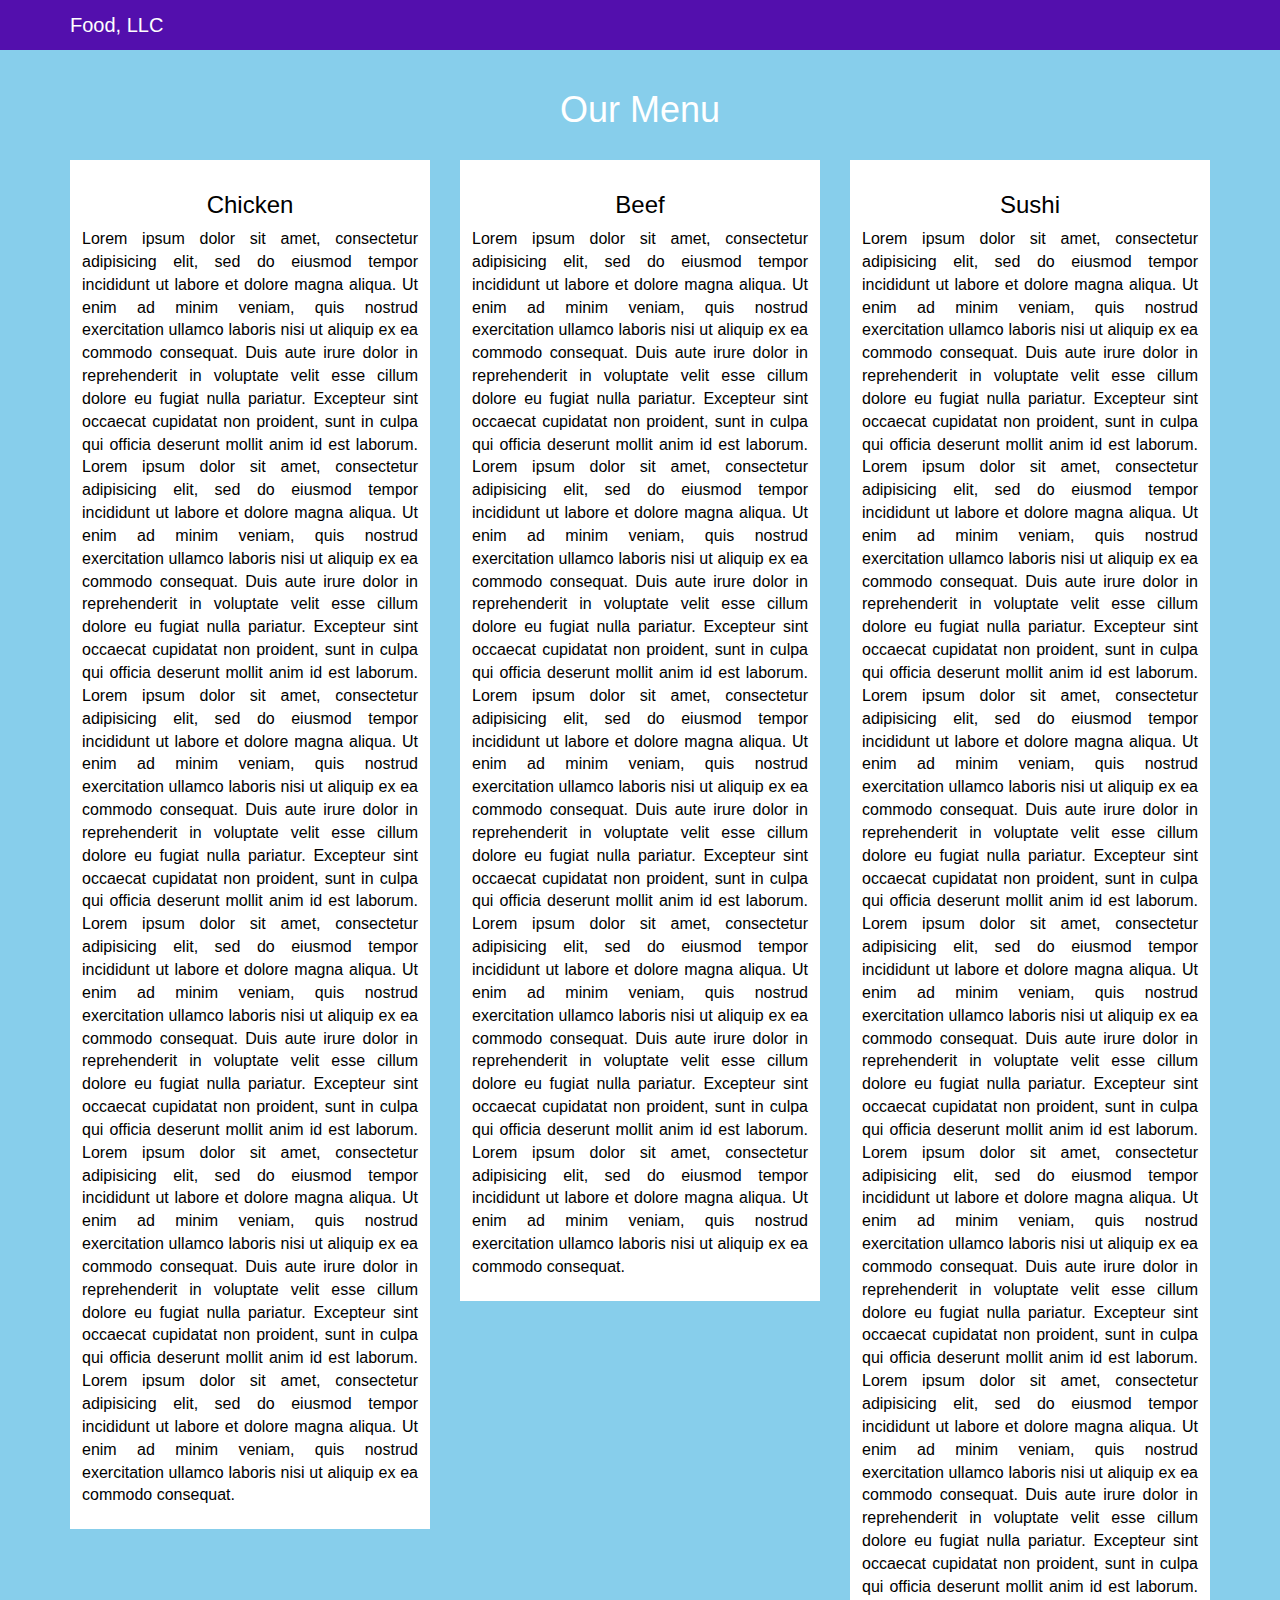
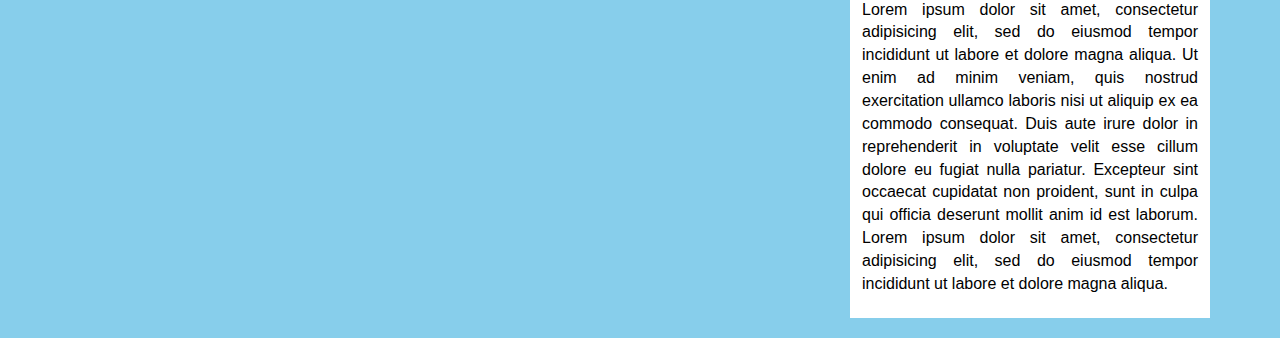
==== Mod3-Assignement/index.html @ 11bff4b1 "Mod3 Assignement" ====
<!doctype html>
<html lang="en">
  <head>
    <meta charset="utf-8">
    <meta http-equiv="X-UA-Compatible" content="IE=edge">
    <meta name="viewport" content="width=device-width, initial-scale=1">
    <title>Food</title>
    <link rel="stylesheet" href="css/bootstrap.min.css">
    <link rel="stylesheet" href="css/styles.css">
    <link href="https://fonts.googleapis.com/css?family=Lobster" rel="stylesheet">
  </head>
<body>
  <header>
    <nav id="header-nav" class="navbar navbar-default">
      <div class="container">
        <div class="navbar-header">
          <a href="index.html" class="navbar-brand "><p>Food, LLC</p></a>
          <button type="button" class="navbar-toggle collapsed" data-toggle="collapse" data-target="#collapsable-nav" aria-expanded="false">
            <span class="sr-only">Toggle navigation</span>
            <span class="icon-bar"></span>
            <span class="icon-bar"></span>
            <span class="icon-bar"></span>
          </button>
        </div><!-- navbar header -->

        <div class="collapse navbar-collapse" id="collapsable-nav">
          <ul id="nav-list" class="nav navbar-nav navbar-right visible-xs">
            <li><a href="#beef">Beef</a></li>
            <li><a href="#chicken">Chicken</a></li>
            <li><a href="#sushi">Sushi</a></li>
          </ul>
        </div>
      </div>
    </nav>
  </header>
  <div class="container" id="main-content">
    <h1 class="text-center" id="home">Our Menu</h1>
    <section class="row">
      <div class="col-md-4 col-sm-6 col-xs-12"  id="chicken">
      <article>
        <h3 class="text-center">Chicken</h3>
        <p>Lorem ipsum dolor sit amet, consectetur adipisicing elit, sed do eiusmod
        tempor incididunt ut labore et dolore magna aliqua. Ut enim ad minim veniam,
        quis nostrud exercitation ullamco laboris nisi ut aliquip ex ea commodo
        consequat. Duis aute irure dolor in reprehenderit in voluptate velit esse
        cillum dolore eu fugiat nulla pariatur. Excepteur sint occaecat cupidatat non
        proident, sunt in culpa qui officia deserunt mollit anim id est laborum. Lorem ipsum dolor sit amet, consectetur adipisicing elit, sed do eiusmod
        tempor incididunt ut labore et dolore magna aliqua. Ut enim ad minim veniam,
        quis nostrud exercitation ullamco laboris nisi ut aliquip ex ea commodo
        consequat. Duis aute irure dolor in reprehenderit in voluptate velit esse
        cillum dolore eu fugiat nulla pariatur. Excepteur sint occaecat cupidatat non
        proident, sunt in culpa qui officia deserunt mollit anim id est laborum. Lorem ipsum dolor sit amet, consectetur adipisicing elit, sed do eiusmod
        tempor incididunt ut labore et dolore magna aliqua. Ut enim ad minim veniam,
        quis nostrud exercitation ullamco laboris nisi ut aliquip ex ea commodo
        consequat. Duis aute irure dolor in reprehenderit in voluptate velit esse
        cillum dolore eu fugiat nulla pariatur. Excepteur sint occaecat cupidatat non
        proident, sunt in culpa qui officia deserunt mollit anim id est laborum. Lorem ipsum dolor sit amet, consectetur adipisicing elit, sed do eiusmod
        tempor incididunt ut labore et dolore magna aliqua. Ut enim ad minim veniam,
        quis nostrud exercitation ullamco laboris nisi ut aliquip ex ea commodo
        consequat. Duis aute irure dolor in reprehenderit in voluptate velit esse
        cillum dolore eu fugiat nulla pariatur. Excepteur sint occaecat cupidatat non
        proident, sunt in culpa qui officia deserunt mollit anim id est laborum. Lorem ipsum dolor sit amet, consectetur adipisicing elit, sed do eiusmod
        tempor incididunt ut labore et dolore magna aliqua. Ut enim ad minim veniam,
        quis nostrud exercitation ullamco laboris nisi ut aliquip ex ea commodo
        consequat. Duis aute irure dolor in reprehenderit in voluptate velit esse
        cillum dolore eu fugiat nulla pariatur. Excepteur sint occaecat cupidatat non
        proident, sunt in culpa qui officia deserunt mollit anim id est laborum. Lorem ipsum dolor sit amet, consectetur adipisicing elit, sed do eiusmod
        tempor incididunt ut labore et dolore magna aliqua. Ut enim ad minim veniam,
        quis nostrud exercitation ullamco laboris nisi ut aliquip ex ea commodo
        consequat. <a href="#home" class="visible-xs visible-sm">Back to top</a></p>
        </article>
      </div>
       
      <div id="beef" class="col-md-4 col-sm-6 col-xs-12">
      <article>
        <h3 class="text-center">Beef</h3>
        <p>Lorem ipsum dolor sit amet, consectetur adipisicing elit, sed do eiusmod
        tempor incididunt ut labore et dolore magna aliqua. Ut enim ad minim veniam,
        quis nostrud exercitation ullamco laboris nisi ut aliquip ex ea commodo
        consequat. Duis aute irure dolor in reprehenderit in voluptate velit esse
        cillum dolore eu fugiat nulla pariatur. Excepteur sint occaecat cupidatat non
        proident, sunt in culpa qui officia deserunt mollit anim id est laborum. Lorem ipsum dolor sit amet, consectetur adipisicing elit, sed do eiusmod
        tempor incididunt ut labore et dolore magna aliqua. Ut enim ad minim veniam,
        quis nostrud exercitation ullamco laboris nisi ut aliquip ex ea commodo
        consequat. Duis aute irure dolor in reprehenderit in voluptate velit esse
        cillum dolore eu fugiat nulla pariatur. Excepteur sint occaecat cupidatat non
        proident, sunt in culpa qui officia deserunt mollit anim id est laborum. Lorem ipsum dolor sit amet, consectetur adipisicing elit, sed do eiusmod
        tempor incididunt ut labore et dolore magna aliqua. Ut enim ad minim veniam,
        quis nostrud exercitation ullamco laboris nisi ut aliquip ex ea commodo
        consequat. Duis aute irure dolor in reprehenderit in voluptate velit esse
        cillum dolore eu fugiat nulla pariatur. Excepteur sint occaecat cupidatat non
        proident, sunt in culpa qui officia deserunt mollit anim id est laborum. Lorem ipsum dolor sit amet, consectetur adipisicing elit, sed do eiusmod
        tempor incididunt ut labore et dolore magna aliqua. Ut enim ad minim veniam,
        quis nostrud exercitation ullamco laboris nisi ut aliquip ex ea commodo
        consequat. Duis aute irure dolor in reprehenderit in voluptate velit esse
        cillum dolore eu fugiat nulla pariatur. Excepteur sint occaecat cupidatat non
        proident, sunt in culpa qui officia deserunt mollit anim id est laborum. Lorem ipsum dolor sit amet, consectetur adipisicing elit, sed do eiusmod
        tempor incididunt ut labore et dolore magna aliqua. Ut enim ad minim veniam,
        quis nostrud exercitation ullamco laboris nisi ut aliquip ex ea commodo
        consequat.  <a href="#home" class="visible-xs visible-sm">Back to top</a></p>
        </article>
      </div>
      <div id="sushi" class="col-md-4 col-sm-12 col-xs-12">
      <article>
        <h3 class="text-center">Sushi</h3>
        <p>Lorem ipsum dolor sit amet, consectetur adipisicing elit, sed do eiusmod
        tempor incididunt ut labore et dolore magna aliqua. Ut enim ad minim veniam,
        quis nostrud exercitation ullamco laboris nisi ut aliquip ex ea commodo
        consequat. Duis aute irure dolor in reprehenderit in voluptate velit esse
        cillum dolore eu fugiat nulla pariatur. Excepteur sint occaecat cupidatat non
        proident, sunt in culpa qui officia deserunt mollit anim id est laborum. Lorem ipsum dolor sit amet, consectetur adipisicing elit, sed do eiusmod
        tempor incididunt ut labore et dolore magna aliqua. Ut enim ad minim veniam,
        quis nostrud exercitation ullamco laboris nisi ut aliquip ex ea commodo
        consequat. Duis aute irure dolor in reprehenderit in voluptate velit esse
        cillum dolore eu fugiat nulla pariatur. Excepteur sint occaecat cupidatat non
        proident, sunt in culpa qui officia deserunt mollit anim id est laborum. Lorem ipsum dolor sit amet, consectetur adipisicing elit, sed do eiusmod
        tempor incididunt ut labore et dolore magna aliqua. Ut enim ad minim veniam,
        quis nostrud exercitation ullamco laboris nisi ut aliquip ex ea commodo
        consequat. Duis aute irure dolor in reprehenderit in voluptate velit esse
        cillum dolore eu fugiat nulla pariatur. Excepteur sint occaecat cupidatat non
        proident, sunt in culpa qui officia deserunt mollit anim id est laborum. Lorem ipsum dolor sit amet, consectetur adipisicing elit, sed do eiusmod
        tempor incididunt ut labore et dolore magna aliqua. Ut enim ad minim veniam,
        quis nostrud exercitation ullamco laboris nisi ut aliquip ex ea commodo
        consequat. Duis aute irure dolor in reprehenderit in voluptate velit esse
        cillum dolore eu fugiat nulla pariatur. Excepteur sint occaecat cupidatat non
        proident, sunt in culpa qui officia deserunt mollit anim id est laborum. Lorem ipsum dolor sit amet, consectetur adipisicing elit, sed do eiusmod
        tempor incididunt ut labore et dolore magna aliqua. Ut enim ad minim veniam,
        quis nostrud exercitation ullamco laboris nisi ut aliquip ex ea commodo
        consequat. Duis aute irure dolor in reprehenderit in voluptate velit esse
        cillum dolore eu fugiat nulla pariatur. Excepteur sint occaecat cupidatat non
        proident, sunt in culpa qui officia deserunt mollit anim id est laborum. Lorem ipsum dolor sit amet, consectetur adipisicing elit, sed do eiusmod
        tempor incididunt ut labore et dolore magna aliqua. Ut enim ad minim veniam,
        quis nostrud exercitation ullamco laboris nisi ut aliquip ex ea commodo
        consequat. Duis aute irure dolor in reprehenderit in voluptate velit esse
        cillum dolore eu fugiat nulla pariatur. Excepteur sint occaecat cupidatat non
        proident, sunt in culpa qui officia deserunt mollit anim id est laborum. Lorem ipsum dolor sit amet, consectetur adipisicing elit, sed do eiusmod
        tempor incididunt ut labore et dolore magna aliqua. Ut enim ad minim veniam,
        quis nostrud exercitation ullamco laboris nisi ut aliquip ex ea commodo
        consequat. Duis aute irure dolor in reprehenderit in voluptate velit esse
        cillum dolore eu fugiat nulla pariatur. Excepteur sint occaecat cupidatat non
        proident, sunt in culpa qui officia deserunt mollit anim id est laborum.
        Lorem ipsum dolor sit amet, consectetur adipisicing elit, sed do eiusmod
        tempor incididunt ut labore et dolore magna aliqua. <a href="#home" class="visible-xs visible-sm">Back to top</a></p>
        </article>
      </div>
    </section>
  </div>
  <!-- jQuery (Bootstrap JS plugins depend on it) -->
  <script src="js/jquery-2.1.4.min.js"></script>
  <script src="js/bootstrap.min.js"></script>
  <script src="js/script.js"></script>
</body>
</html>
---- Mod3-Assignement/css/styles.css ----
body {
	font-size: 16px;
	color: white;
	background-color: skyblue;
	font-family: 'Arial', cursive;
}

/* HEADER */
#header-nav {
	background-color: #530fad;
	border-radius: 0;
	border: 0;
	color: grey;
}

.navbar-brand p {
	color: white;
	font-size: 20px;
}

.navbar-brand a:focus, .navbar-brand a:hover {
	text-decoration: none;
}

#nav-list a {
	color: white;
	text-align: center;
}

#nav-list a:hover {
	background-color: #8243d6;
}
/* END HEADER */

/* Section */
#home {
	margin-bottom: 30px;
}

.row {
	
	position: relative;
	float: left;
}

.row > div > article {
	background-color: white;
	text-align: justify;
	margin-bottom: 20px;
	padding: 12px;
	color: black;
}
/* End Section */


@media (max-width: 767px) {
	.row > div > article {
		width: 80%;
		margin: 20px auto 0;
	}
}
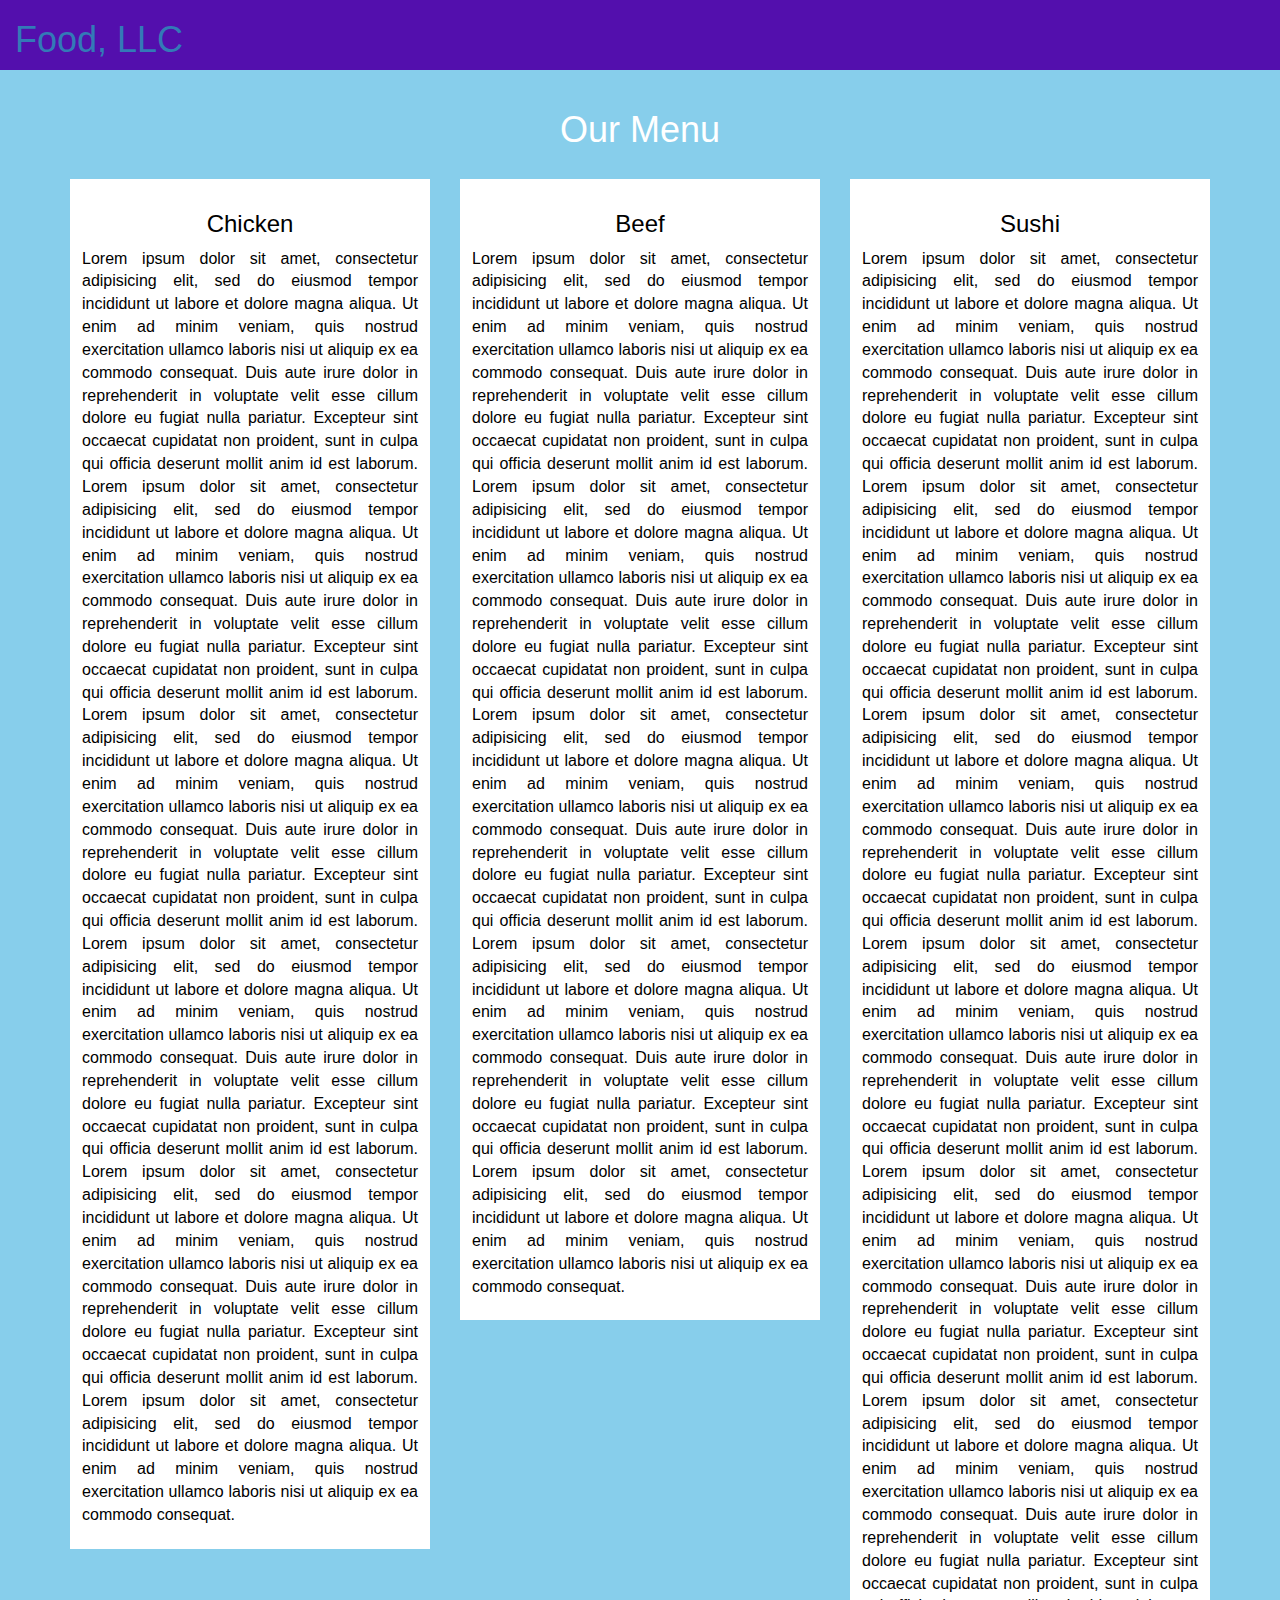
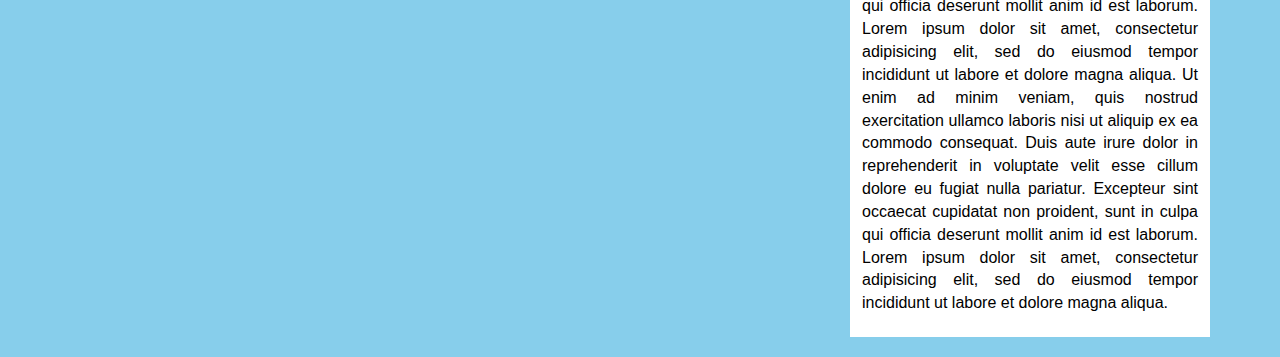
==== commit 6eb4c597: "Mod3 Assignement ek" ====
--- a/Mod3-Assignement/index.html
+++ b/Mod3-Assignement/index.html
@@ -12,19 +12,22 @@
 <body>
   <header>
     <nav id="header-nav" class="navbar navbar-default">
-      <div class="container">
+      <div class="container-fluid">
         <div class="navbar-header">
-          <a href="index.html" class="navbar-brand "><p>Food, LLC</p></a>
-          <button type="button" class="navbar-toggle collapsed" data-toggle="collapse" data-target="#collapsable-nav" aria-expanded="false">
+          <button type="button" class="navbar-toggle" data-toggle="collapse" data-target="#menu-collapsable-nav" aria-expanded="true">
             <span class="sr-only">Toggle navigation</span>
             <span class="icon-bar"></span>
             <span class="icon-bar"></span>
             <span class="icon-bar"></span>
           </button>
+          <a href="#" class="text-left nevbar-brand">
+            <h1>Food, LLC</h1>
+          </a>
+
         </div><!-- navbar header -->
 
-        <div class="collapse navbar-collapse" id="collapsable-nav">
-          <ul id="nav-list" class="nav navbar-nav navbar-right visible-xs">
+        <div id="menu-collapsable-nav" class="navbar-collapse collapse in" aria-expanded="false"> 
+          <ul id="nav-list" class="nav navbar-nav navbar-right visible-xs text-center">
             <li><a href="#beef">Beef</a></li>
             <li><a href="#chicken">Chicken</a></li>
             <li><a href="#sushi">Sushi</a></li>
